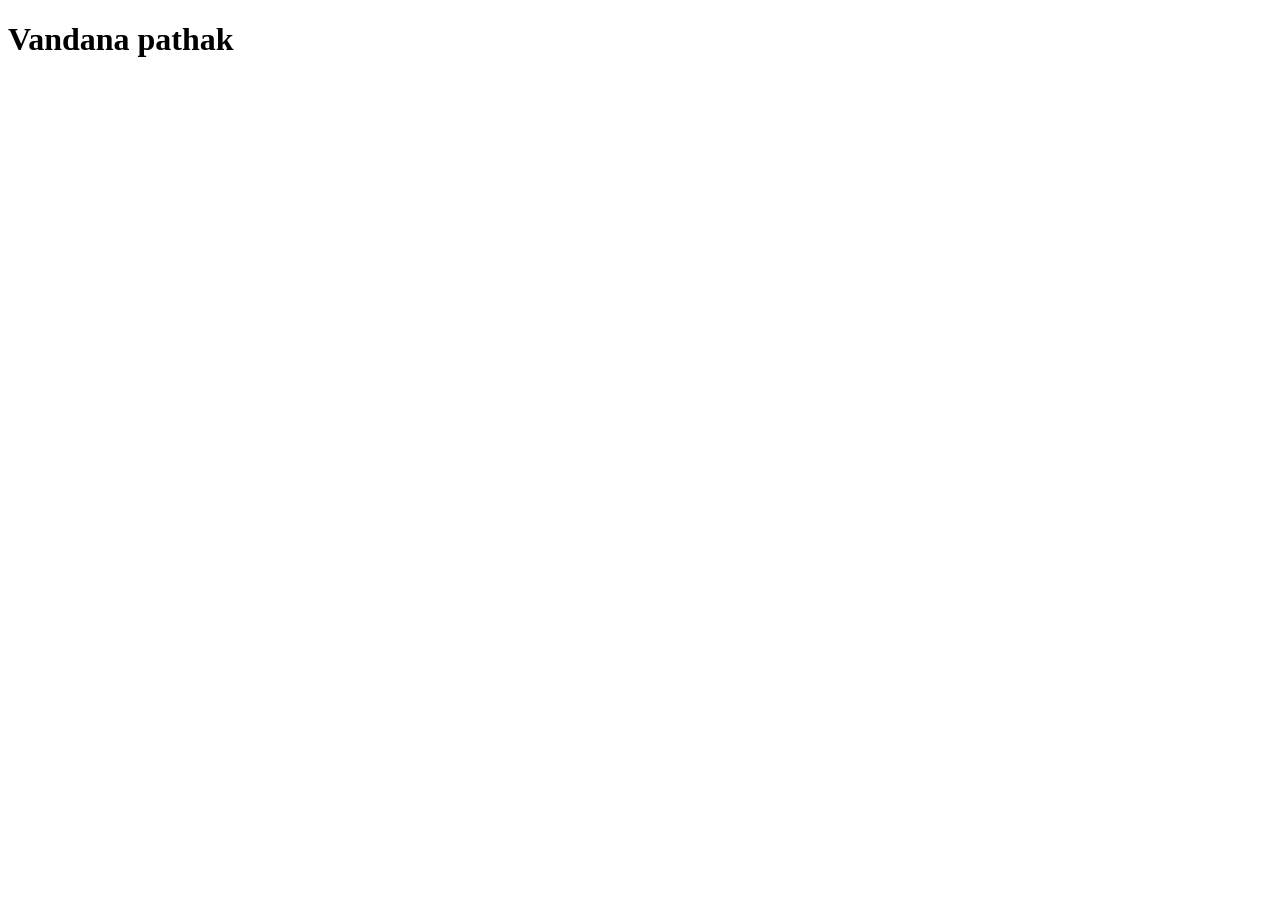
==== HTML/index.html @ d9a77acb "Add html folder" ====
<!DOCTYPE html>
<html lang="en">
<head>
    <meta charset="UTF-8">
    <meta name="viewport" content="width=device-width, initial-scale=1.0">
    <title>About Yourself</title>
</head>
<body>
    <h1>Vandana pathak</h1>
    <p></p>
    <img>
    
</body>
</html>
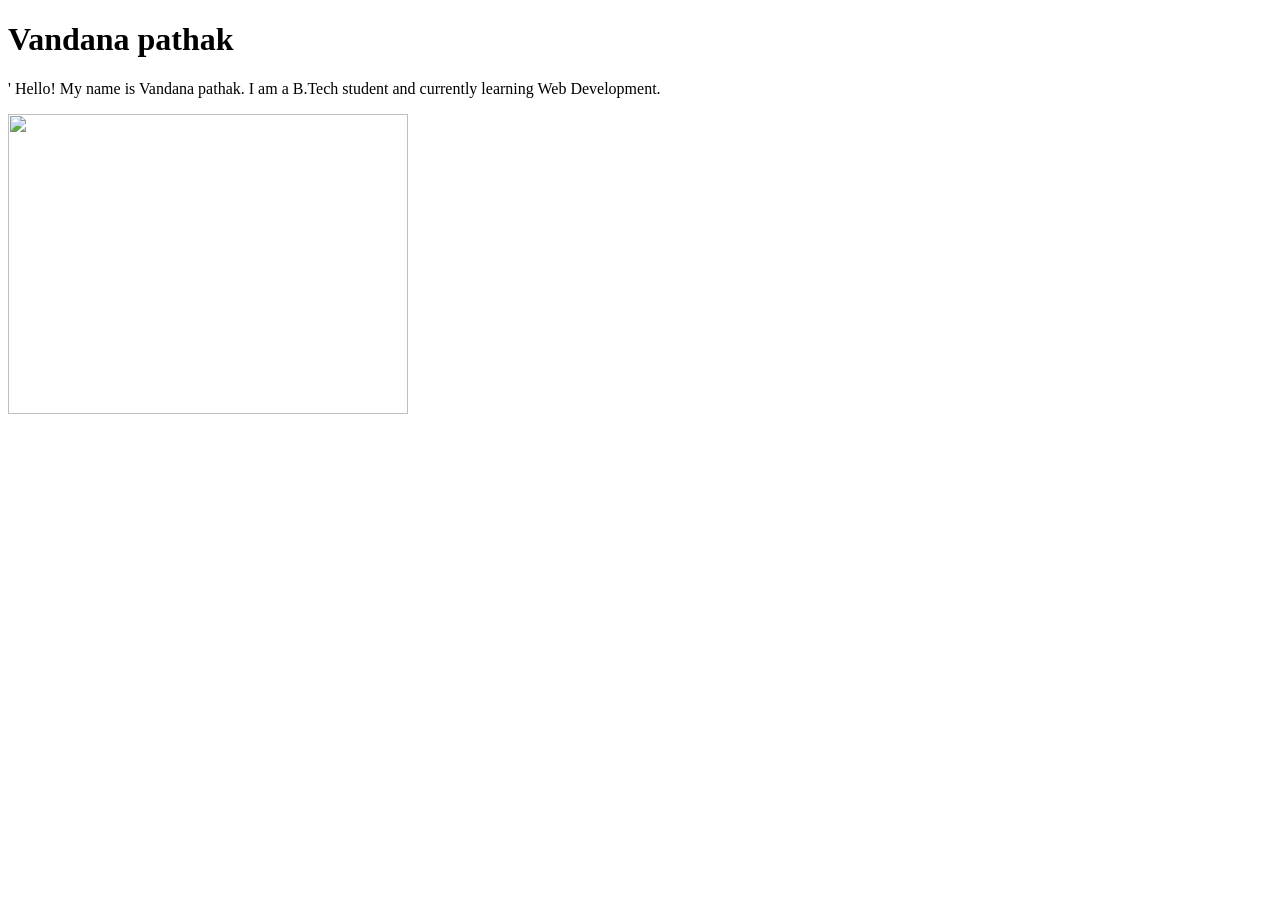
==== commit 3f7f7786: "Update index.html file" ====
--- a/HTML/index.html
+++ b/HTML/index.html
@@ -3,12 +3,15 @@
 <head>
     <meta charset="UTF-8">
     <meta name="viewport" content="width=device-width, initial-scale=1.0">
-    <title>About Yourself</title>
+    <title>My First Web Page</title>
 </head>
 <body>
     <h1>Vandana pathak</h1>
-    <p></p>
-    <img>
+    <p>'
+        Hello! My name is Vandana pathak.
+        I am a B.Tech student and currently learning Web Development.
+    </p>
+    <img src="https://i.pinimg.com/originals/ba/0e/b8/ba0eb82dbe74fb21925083c2ea7475b4.jpg" height="300" width="400">
     
 </body>
 </html>
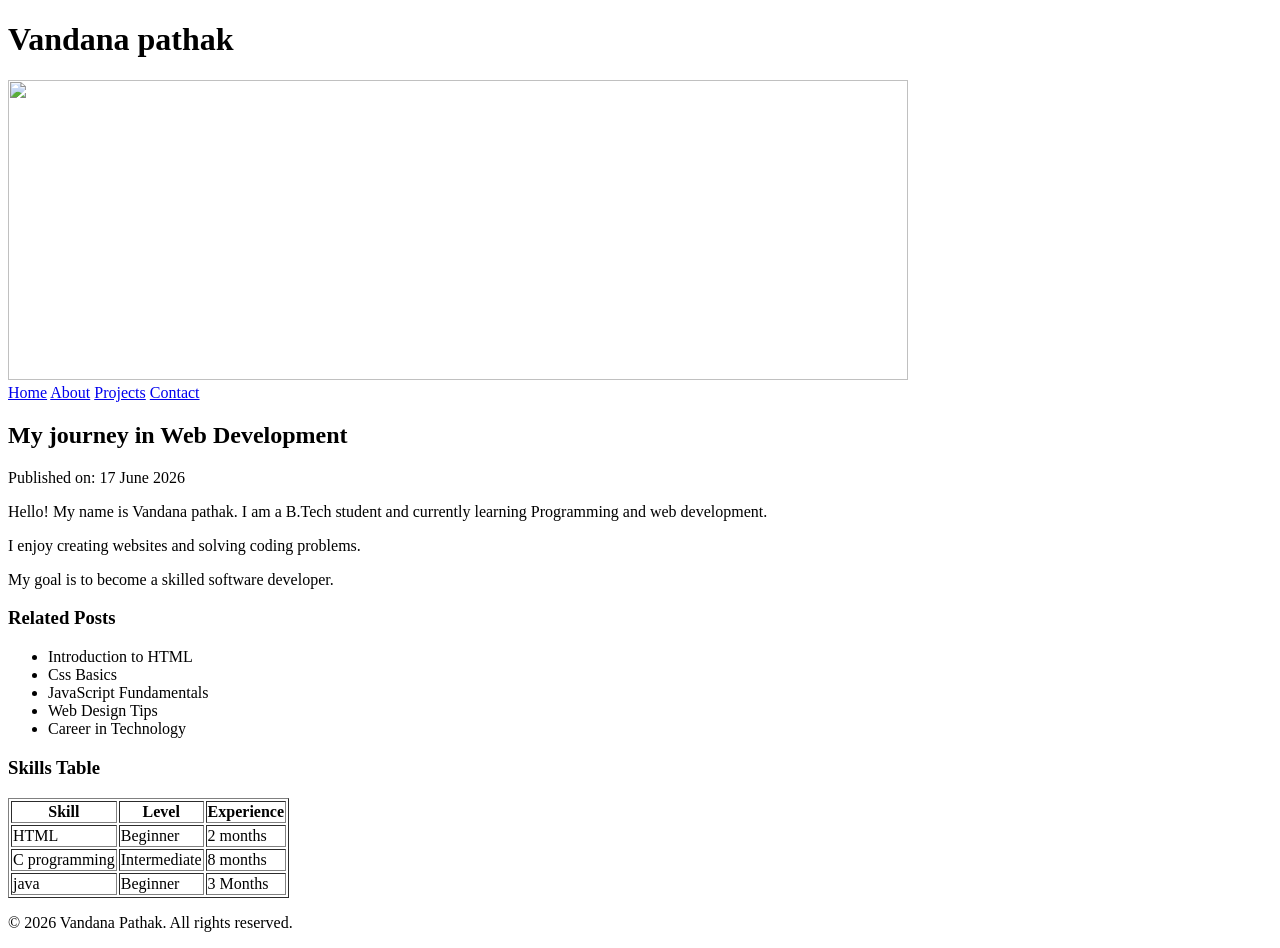
==== commit d70ed4c5: "Update index.html file" ====
--- a/HTML/index.html
+++ b/HTML/index.html
@@ -1,17 +1,107 @@
 <!DOCTYPE html>
 <html lang="en">
+
 <head>
     <meta charset="UTF-8">
     <meta name="viewport" content="width=device-width, initial-scale=1.0">
-    <title>My First Web Page</title>
+    <title>Vandana's Blog</title>
 </head>
+
 <body>
-    <h1>Vandana pathak</h1>
-    <p>'
-        Hello! My name is Vandana pathak.
-        I am a B.Tech student and currently learning Web Development.
-    </p>
-    <img src="https://i.pinimg.com/originals/ba/0e/b8/ba0eb82dbe74fb21925083c2ea7475b4.jpg" height="300" width="400">
-    
+
+    <header>
+        <h1>Vandana pathak</h1>
+        <img src="https://i.pinimg.com/originals/ba/0e/b8/ba0eb82dbe74fb21925083c2ea7475b4.jpg" height="300"
+            width="900">
+    </header>
+
+
+    <nav>
+        <a href="#">Home</a>
+        <a href="#">About</a>
+        <a href="#">Projects</a>
+        <a href="#">Contact</a>
+    </nav>
+
+    <main>
+        <article>
+            <h2>
+                My journey in Web Development
+            </h2>
+
+            <p>
+                Published on:
+                <time datetime="2026-06-17">17 June 2026</time>
+            </p>
+
+            <p>
+                Hello! My name is Vandana pathak.
+                I am a B.Tech student and currently learning Programming and web development.
+            </p>
+            <p>
+                I enjoy creating websites and solving coding problems.
+            </p>
+            <p>
+                My goal is to become a skilled software developer.
+            </p>
+        </article>
+    </main>
+
+    <aside>
+        <h3>
+            Related Posts
+        </h3>
+        <ul>
+            <li>Introduction to HTML</li>
+            <li>Css Basics</li>
+            <li>JavaScript Fundamentals</li>
+            <li>Web Design Tips</li>
+            <li>Career in Technology</li>
+        </ul>
+    </aside>
+
+    <h3>Skills Table</h3>
+    <table border="1">
+        <thead>
+            <tr>
+                <th>Skill</th>
+                <th>Level</th>
+                <th>Experience</th>
+            </tr>
+        </thead>
+
+        <tbody>
+            <tr>
+                <td>
+                    HTML
+                </td>
+                <td>Beginner</td>
+                <td>2 months</td>
+            </tr>
+
+             <tr>
+                <td>
+                    C programming
+                </td>
+                <td>Intermediate</td>
+                <td>8 months</td>
+            </tr>
+
+             <tr>
+                <td>
+                 java
+                </td>
+                <td>Beginner</td>
+                <td>3 Months</td>
+            </tr>
+
+        </tbody>
+
+    </table>
+
+    <footer>
+        <p>© 2026 Vandana Pathak. All rights reserved.</p>
+    </footer>
 </body>
+
 </html>
